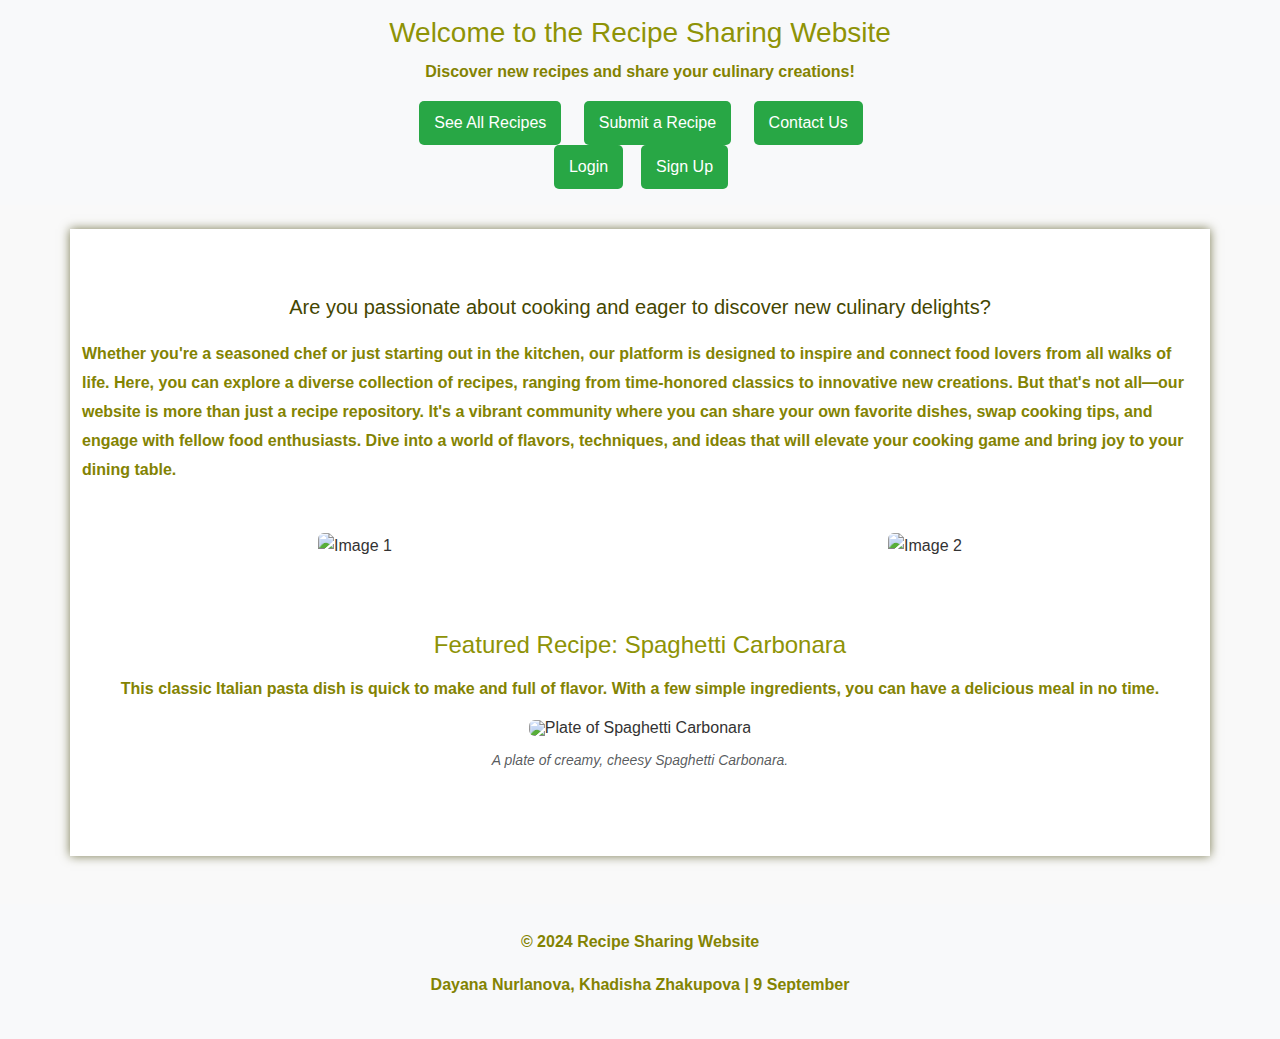
==== index.html @ 1210df0e "webpage" ====
<!DOCTYPE html>
<html lang="en">
<head>
    <meta charset="UTF-8">
    <meta name="viewport" content="width=device-width, initial-scale=1.0">
    <title>Home - Recipe Sharing Website</title>
    <link href="https://cdn.jsdelivr.net/npm/bootstrap@5.3.3/dist/css/bootstrap.min.css" rel="stylesheet" integrity="sha384-QWTKZyjpPEjISv5WaRU9OFeRpok6YctnYmDr5pNlyT2bRjXh0JMhjY6hW+ALEwIH" crossorigin="anonymous">
    <link rel ="stylesheet" href="styles.css">
    <script src="script.js"></script>
</head>
<body>
<header class="bg-light py-3 mb-4">
    <div class="container text-center">
        <h3>Welcome to the Recipe Sharing Website</h3>
        <p>Discover new recipes and share your culinary creations!</p>
        <nav> 
            <a href="recipes.html" class="btn btn-dark-green me-2">See All Recipes</a>
            <a href="submit.html" class="btn btn-dark-green me-2">Submit a Recipe</a>
            <a href="about.html" class="btn btn-dark-green me-2">Contact Us</a>
        </nav>
    </div>
</header>
<main class="container">
    <section class="mb-5">
        <p class="lead text-center">
            <strong>Are you passionate about cooking and eager to discover new culinary delights?</strong>
        </p>
        <p>
            Whether you're a seasoned chef or just starting out in the kitchen, our platform is designed to inspire and connect food lovers from all walks of life. Here, you can explore a diverse collection of recipes, ranging from time-honored classics to innovative new creations. But that's not all—our website is more than just a recipe repository. It's a vibrant community where you can share your own favorite dishes, swap cooking tips, and engage with fellow food enthusiasts. Dive into a world of flavors, techniques, and ideas that will elevate your cooking game and bring joy to your dining table.
        </p>
    </section>

    <section class="row mb-5 text-center">
        <div class="col-6 mb-4">
            <img src="https://i.pinimg.com/736x/1c/a3/f2/1ca3f2ffe1b0fb441b281dcae5382975.jpg" class="img-fluid recipe-image rounded" alt="Image 1">
        </div>
        <div class="col-6 mb-4">
            <img src="https://frankfurt.apollo.olxcdn.com/v1/files/wwvsr84f9nvu2-KZ/image;s=1080x1080" class="img-fluid recipe-image rounded" alt="Image 2">
        </div>
    </section>

    <section class="featured-recipe text-center mb-5" >
        <h2>Featured Recipe: Spaghetti Carbonara</h2>
        <p>This classic Italian pasta dish is quick to make and full of flavor. With a few simple ingredients, you can have a delicious meal in no time.</p>
        <figure class="figure" id = "photo">
            <img src="https://upload.wikimedia.org/wikipedia/commons/thumb/3/33/Espaguetis_carbonara.jpg/1200px-Espaguetis_carbonara.jpg" class="figure-img img-fluid rounded" alt="Plate of Spaghetti Carbonara">
            <figcaption class="figure-caption">A plate of creamy, cheesy Spaghetti Carbonara.</figcaption>
        </figure>
    </section>
</main>
<footer class="bg-light text-center py-4 mt-5" id='footer'>
    <div class="container">
        <p>&copy; 2024 Recipe Sharing Website</p>
        <p>Dayana Nurlanova, Khadisha Zhakupova | 9 September</p>
    </div>
</footer>

</body>
</html>
---- styles.css ----
body {
    font-family: 'Arial', sans-serif;
    line-height: 1.6;
    background-color: #f9f9f9;
    color: #333;
    background-image: url('https://i.pinimg.com/236x/d7/b8/b2/d7b8b27672946c2c8a305ab86d047dd9.jpg'); 
    background-size: cover;
    background-position: center;
}

main {
    max-width: 1200px;
    margin: 20px auto;
    padding: 20px;
    background-color: #fff;
    box-shadow: 0 0 10px rgb(121, 121, 81);
}

p {
    font-weight: bold;
    color: rgb(131, 131, 2);
    font-size: 16px;
    line-height: 1.8;
    margin-bottom: 15px;
}

header {
    background-color: #444601;
    padding: 40px 0;
}

h1, h2, h3 {
    color: #8e9306;
}



nav a {
    margin: 0 10px;
}
section {
    margin-top: 40px;
}

section h2 {
    color: #8e9306;
    font-size: 24px;
    margin-bottom: 15px;
}

figure {
    text-align: center;
}

figcaption {
    font-style: italic;
    font-size: 14px;
    margin-top: 5px;
}
figure img {
    width: 400px;
    height: auto; 
    border-radius: 10px;
    box-shadow: 0 6px 12px rgba(0, 0, 0, 0);
}


/*formm page*/

form {
    background-color: #fffacd;
    max-width: 600px;
    margin: 0 auto;
    padding: 20px;
    border-radius: 8px;
    box-shadow: 0 0 10px rgba(0, 0, 0, 0.1);
}

label {
    font-weight: bold;
    margin-bottom: 10px;
    display: block;
    color: #8e9306;
}

input[type="text"], input[type="number"], select, textarea {
    width: 100%;
    padding: 10px;
    margin: 10px 0 20px;
    border-radius: 5px;
    border: 1px solid #ccc;
}

input[type="submit"] {
    background-color: #8B4513;
    color: white;
    padding: 10px 20px;
    border: none;
    border-radius: 5px;
    cursor: pointer;
}

input[type="submit"]:hover {
    background-color: #6A3810;
}

a img {
    display: block;
    margin: 0 auto;
    border-radius: 8px;
    width: 350px;
    height: auto;
    box-shadow: 0 6px 10px rgba(0, 0, 0, 0.2);
}

a p {
    margin: 0; 
    font-size: 20px; 
    font-weight: bold; 
    color: #8e9306; 
}

/*recipes*/
.image-container {
    display: flex; 
    justify-content: center; 
    align-items: center; 
    margin-top: 20px;
    padding: 20px;
}
.row {
    display: flex;
    flex-wrap: wrap;
    justify-content: center; 
}
.col-md-4 {
    flex: 1 1 30%; 
    max-width: 30%; 
    box-sizing: border-box;
    padding: 15px; 
}
.recipe-image {
    width: 100%; 
    height: auto; 
    transition: 0.3s;
    border-radius: 10px; 
}
.recipe-image {
    width: 300px; 
    height: 300px; 
    object-fit: cover;
    border-radius: 10px; 
}
.recipe-image:hover {
    transform: scale(1.05);
}
.fw-bold {
    font-weight: bold;
    display: block;
    margin-top: 10px; 
}
.btn {
    display: inline-block; 
    padding: 10px 15px; 
    background-color: #28a745; 
    color: white; 
    border: none; 
    border-radius: 5px; 
    transition: 0.3s; 
}

.btn:hover {
    background-color: #044601;  
    color: white;
    transform: scale(1.05);
}
/*alfredo, etc.*/
.ingredient-image {
    text-align: center;
}

.ingredient-image img {
    width: 450px;
    height: auto; 
    border-radius: 10px; 
    box-shadow: 0 6px 12px rgba(0, 0, 0, 0.2);
    margin-top: 50px; 
}


p strong {
    color: #444601; 
}

ol li {
    padding: 10px;
    background-color: #ffffe0;
    border-radius: 5px;
    margin: 10px 0;
    box-shadow: 0 4px 8px rgba(0, 0, 0, 0.1);
}



a {
    text-align: center;
    text-decoration: none;
}

.submit-page {
    background-image: url('https://i.pinimg.com/564x/2a/66/3c/2a663c87998452d0aeec660241f912cf.jpg');
    background-size: 1600px;
    background-position: center;
}

.submit-page .form-container {
    background-color: rgba(255, 255, 255, 0.8);
    padding: 30px;
    border-radius: 10px;
    box-shadow: 0 4px 15px rgba(0, 0, 0, 0.3);
}
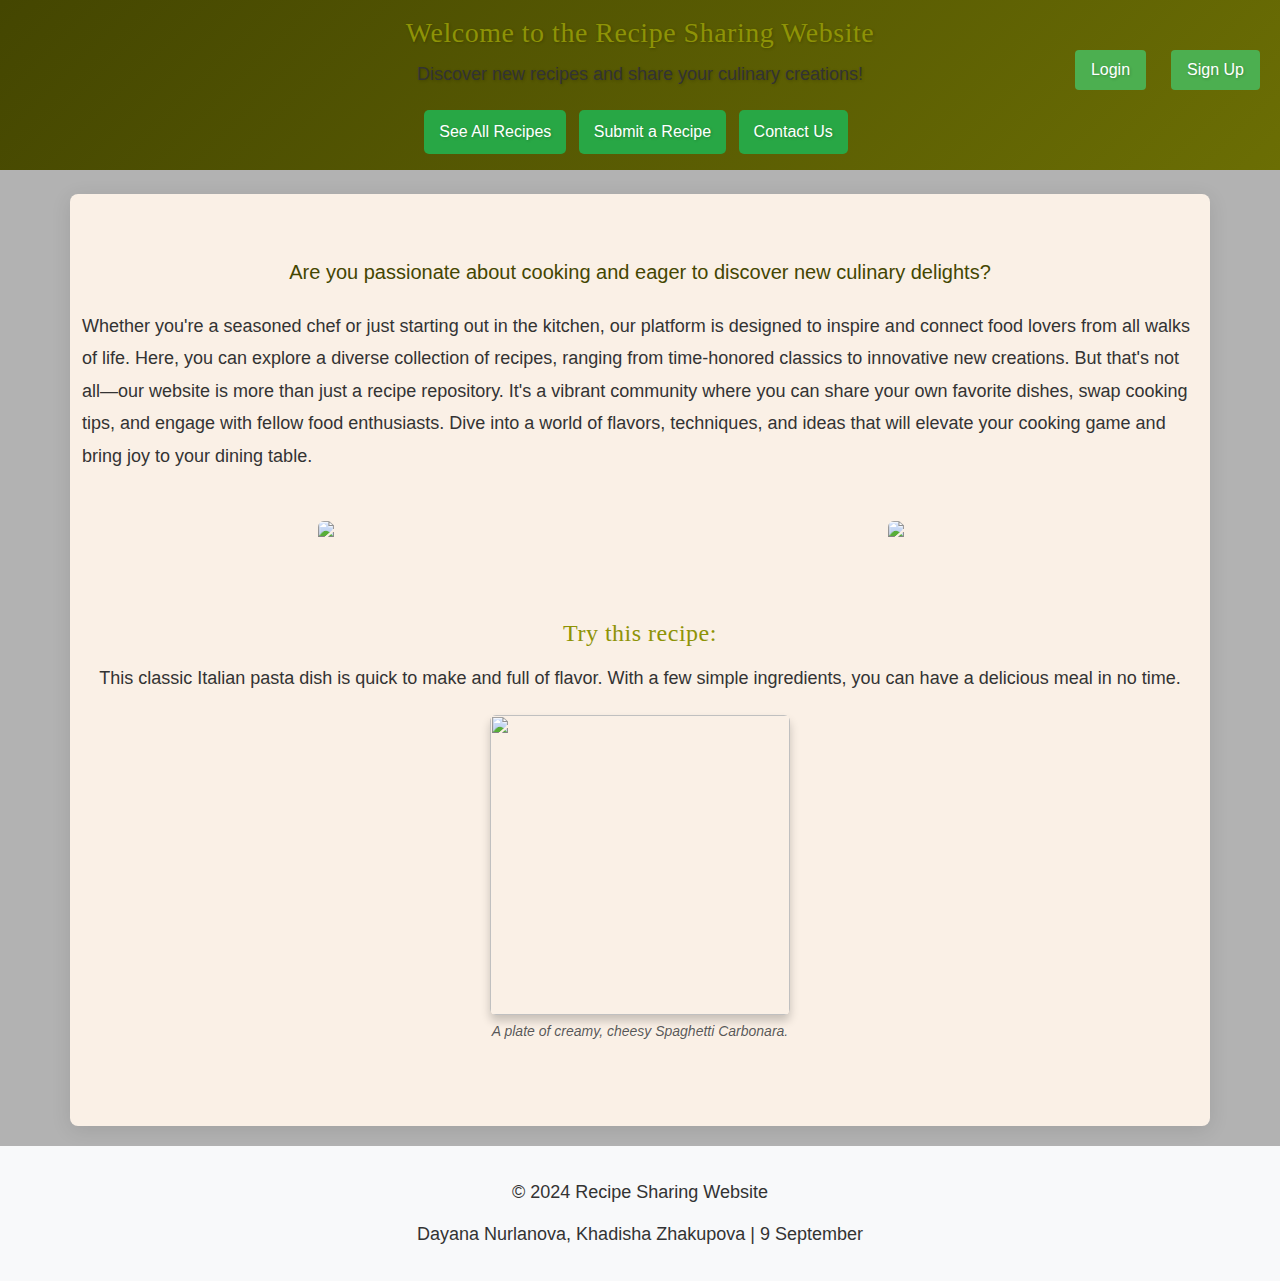
==== commit c6e0f3dd: "updated" ====
--- a/index.html
+++ b/index.html
@@ -5,13 +5,14 @@
     <meta name="viewport" content="width=device-width, initial-scale=1.0">
     <title>Home - Recipe Sharing Website</title>
     <link href="https://cdn.jsdelivr.net/npm/bootstrap@5.3.3/dist/css/bootstrap.min.css" rel="stylesheet" integrity="sha384-QWTKZyjpPEjISv5WaRU9OFeRpok6YctnYmDr5pNlyT2bRjXh0JMhjY6hW+ALEwIH" crossorigin="anonymous">
-    <link rel ="stylesheet" href="styles.css">
+    <link rel="stylesheet" href ="styles.css">
     <script src="script.js"></script>
 </head>
 <body>
 <header class="bg-light py-3 mb-4">
     <div class="container text-center">
         <h3>Welcome to the Recipe Sharing Website</h3>
+        
         <p>Discover new recipes and share your culinary creations!</p>
         <nav> 
             <a href="recipes.html" class="btn btn-dark-green me-2">See All Recipes</a>
@@ -31,29 +32,38 @@
     </section>
 
     <section class="row mb-5 text-center">
-        <div class="col-6 mb-4">
+        <div class="col-md-6 mb-4">
             <img src="https://i.pinimg.com/736x/1c/a3/f2/1ca3f2ffe1b0fb441b281dcae5382975.jpg" class="img-fluid recipe-image rounded" alt="Image 1">
         </div>
-        <div class="col-6 mb-4">
+        <div class="col-md-6 mb-4">
             <img src="https://frankfurt.apollo.olxcdn.com/v1/files/wwvsr84f9nvu2-KZ/image;s=1080x1080" class="img-fluid recipe-image rounded" alt="Image 2">
         </div>
     </section>
 
-    <section class="featured-recipe text-center mb-5" >
-        <h2>Featured Recipe: Spaghetti Carbonara</h2>
+    <section class="featured-recipe text-center mb-5">
+        <h2>Try this recipe: <a href="carbonara.html"></a></h2>
         <p>This classic Italian pasta dish is quick to make and full of flavor. With a few simple ingredients, you can have a delicious meal in no time.</p>
-        <figure class="figure" id = "photo">
-            <img src="https://upload.wikimedia.org/wikipedia/commons/thumb/3/33/Espaguetis_carbonara.jpg/1200px-Espaguetis_carbonara.jpg" class="figure-img img-fluid rounded" alt="Plate of Spaghetti Carbonara">
-            <figcaption class="figure-caption">A plate of creamy, cheesy Spaghetti Carbonara.</figcaption>
-        </figure>
+        <a href="carbonara.html">
+            <figure class="figure">
+                <img id="carbonaraImg" class="recipe-image img-fluid rounded" src="https://upload.wikimedia.org/wikipedia/commons/thumb/3/33/Espaguetis_carbonara.jpg/1200px-Espaguetis_carbonara.jpg" class="figure-img img-fluid rounded"  
+                onclick="showAlert()">
+                <figcaption class="figure-caption">A plate of creamy, cheesy Spaghetti Carbonara.</figcaption> 
+            </figure>
+        </a>
+        
     </section>
 </main>
-<footer class="bg-light text-center py-4 mt-5" id='footer'>
+<footer class="bg-light">
     <div class="container">
         <p>&copy; 2024 Recipe Sharing Website</p>
         <p>Dayana Nurlanova, Khadisha Zhakupova | 9 September</p>
     </div>
 </footer>
 
+<script>
+    function showAlert() {
+        alert('Try this delicious Spaghetti Carbonara recipe!');
+    }
+</script>
 </body>
 </html>--- a/styles.css
+++ b/styles.css
@@ -1,42 +1,57 @@
+/*home*/
 body {
     font-family: 'Arial', sans-serif;
     line-height: 1.6;
-    background-color: #f9f9f9;
-    color: #333;
-    background-image: url('https://i.pinimg.com/236x/d7/b8/b2/d7b8b27672946c2c8a305ab86d047dd9.jpg'); 
+    background: linear-gradient(rgba(0, 0, 0, 0.3), rgba(0, 0, 0, 0.3)), url('https://i.pinimg.com/236x/d7/b8/b2/d7b8b27672946c2c8a305ab86d047dd9.jpg');
     background-size: cover;
     background-position: center;
-}
-
+    color: #FAF0E6;
+}
 main {
     max-width: 1200px;
     margin: 20px auto;
     padding: 20px;
-    background-color: #fff;
-    box-shadow: 0 0 10px rgb(121, 121, 81);
+    background-color: #FAF0E6;
+    border-radius: 8px;
+    box-shadow: 0 4px 20px rgba(0, 0, 0, 0.1);
 }
 
 p {
-    font-weight: bold;
-    color: rgb(131, 131, 2);
-    font-size: 16px;
+    font-size: 18px;
     line-height: 1.8;
-    margin-bottom: 15px;
+    margin-bottom: 20px;
+    color: #333;
+}
+.card {
+    background-color: #FAF0E6; 
+}
+footer {
+    background-color: #FAF0E6; 
 }
 
 header {
-    background-color: #444601;
-    padding: 40px 0;
+    background: linear-gradient(135deg, #444601, #6b6e04);
+    color: rgb(218, 198, 156);
+    padding: 0;
+    text-shadow: 1px 1px 3px rgba(0, 0, 0, 0.2);
 }
 
 h1, h2, h3 {
+    font-family: 'Georgia', serif;
     color: #8e9306;
-}
-
+    letter-spacing: 0.5px;
+}
 
 
 nav a {
-    margin: 0 10px;
+    color: white;
+    background-color: #8e9306;
+    border-radius: 5px;
+    padding: 10px 15px;
+    transition: background-color 0.3s ease;
+}
+nav a:hover {
+    background-color: #a8b307;
 }
 section {
     margin-top: 40px;
@@ -64,9 +79,7 @@
     box-shadow: 0 6px 12px rgba(0, 0, 0, 0);
 }
 
-
-/*formm page*/
-
+/* submit */
 form {
     background-color: #fffacd;
     max-width: 600px;
@@ -91,6 +104,10 @@
     border: 1px solid #ccc;
 }
 
+input[type="file"] {
+    margin: 10px 0 20px;
+}
+
 input[type="submit"] {
     background-color: #8B4513;
     color: white;
@@ -103,7 +120,6 @@
 input[type="submit"]:hover {
     background-color: #6A3810;
 }
-
 a img {
     display: block;
     margin: 0 auto;
@@ -119,45 +135,52 @@
     font-weight: bold; 
     color: #8e9306; 
 }
-
 /*recipes*/
+.image-container {
+    padding: 20px; 
+}
+.row {
+    display: flex;
+    flex-wrap: wrap;
+    justify-content: center; 
+}
+
+
+.col-md-4 {
+    flex: 1 1 30%; 
+    max-width: 30%; 
+    box-sizing: border-box;
+    padding: 15px; 
+}
+.recipe-image {
+    width: 100%; 
+    height: auto; 
+    border-radius: 10px;
+    transition: 0.3s; 
+}
+
+.recipe-image:hover {
+    transform: scale(1.05);
+}
+
+.fw-bold {
+    font-weight: bold;
+    display: block;
+    margin-top: 10px; 
+}
+
 .image-container {
     display: flex; 
     justify-content: center; 
     align-items: center; 
     margin-top: 20px;
-    padding: 20px;
-}
-.row {
-    display: flex;
-    flex-wrap: wrap;
-    justify-content: center; 
-}
-.col-md-4 {
-    flex: 1 1 30%; 
-    max-width: 30%; 
-    box-sizing: border-box;
-    padding: 15px; 
-}
-.recipe-image {
-    width: 100%; 
-    height: auto; 
-    transition: 0.3s;
-    border-radius: 10px; 
-}
+}
+
 .recipe-image {
     width: 300px; 
     height: 300px; 
-    object-fit: cover;
+    object-fit: cover; 
     border-radius: 10px; 
-}
-.recipe-image:hover {
-    transform: scale(1.05);
-}
-.fw-bold {
-    font-weight: bold;
-    display: block;
-    margin-top: 10px; 
 }
 .btn {
     display: inline-block; 
@@ -174,7 +197,8 @@
     color: white;
     transform: scale(1.05);
 }
-/*alfredo, etc.*/
+
+/*manty , alfredo , besh */
 .ingredient-image {
     text-align: center;
 }
@@ -206,7 +230,6 @@
     text-align: center;
     text-decoration: none;
 }
-
 .submit-page {
     background-image: url('https://i.pinimg.com/564x/2a/66/3c/2a663c87998452d0aeec660241f912cf.jpg');
     background-size: 1600px;
@@ -218,4 +241,46 @@
     padding: 30px;
     border-radius: 10px;
     box-shadow: 0 4px 15px rgba(0, 0, 0, 0.3);
-}+}
+
+/*all*/
+footer {
+    text-align: center;
+    padding: 20px 0;
+    background-color: #5b5e00;
+    color: #FAF0E6;
+}
+
+footer p {
+    margin: 10px 0;
+}
+a {
+    text-align: center;
+    text-decoration: none;
+}
+
+
+.star {
+    cursor: pointer;
+    color: gray; 
+    font-size: 24px;
+    transition: color 0.3s ease; 
+}
+
+.star.rated {
+    color: gold; 
+}
+.average-rating {
+    color: #444; 
+    font-weight: bold;
+}
+.modal-overlay .modal-content {
+    display: flex;
+    flex-direction: column;
+    align-items: center;
+    background-color: #fff;
+    padding: 20px;
+    border-radius: 8px;
+    text-align: center;
+    width: 300px;
+}
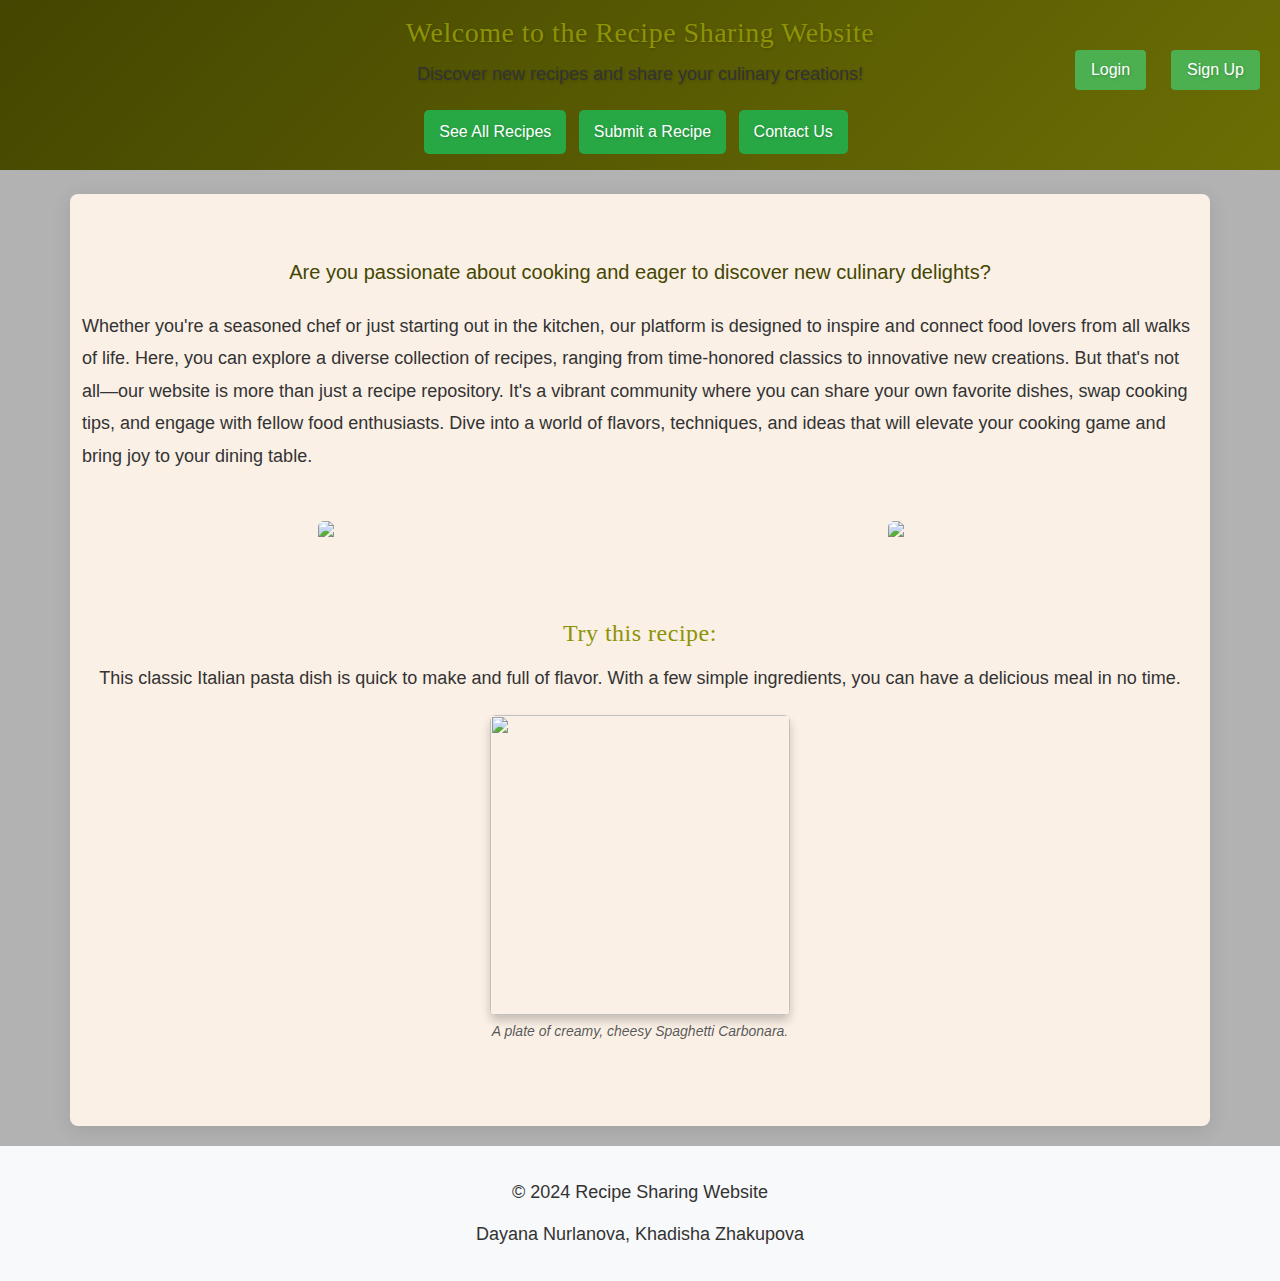
==== commit 9eb7d353: "new1" ====
--- a/index.html
+++ b/index.html
@@ -56,7 +56,7 @@
 <footer class="bg-light">
     <div class="container">
         <p>&copy; 2024 Recipe Sharing Website</p>
-        <p>Dayana Nurlanova, Khadisha Zhakupova | 9 September</p>
+        <p>Dayana Nurlanova, Khadisha Zhakupova</p>
     </div>
 </footer>
 
--- a/styles.css
+++ b/styles.css
@@ -2,7 +2,7 @@
 body {
     font-family: 'Arial', sans-serif;
     line-height: 1.6;
-    background: linear-gradient(rgba(0, 0, 0, 0.3), rgba(0, 0, 0, 0.3)), url('https://i.pinimg.com/236x/d7/b8/b2/d7b8b27672946c2c8a305ab86d047dd9.jpg');
+    background: linear-gradient(rgba(0, 0, 0, 0.3), rgba(0, 0, 0, 0.3)), url('https://img.freepik.com/premium-photo/wooden-table-with-spices-wooden-cutting-board-with-white-door-that-says-jar-spices_342897-403.jpg?w=360');
     background-size: cover;
     background-position: center;
     color: #FAF0E6;
